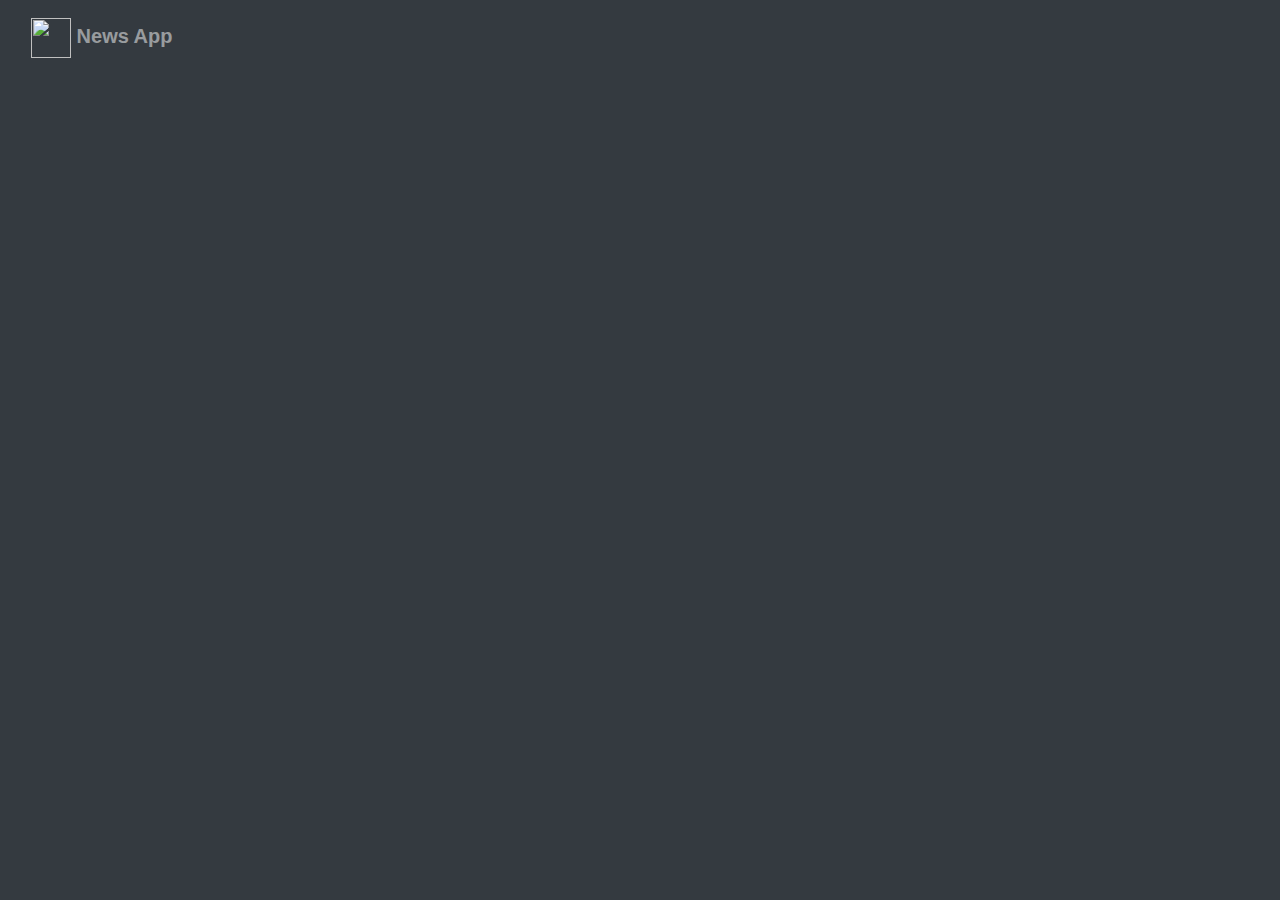
==== news.html @ 12708835 "Add files via upload" ====
<!DOCTYPE html>
<html lang="en">
<head>
  <title>Project</title>
  <meta charset="utf-8">
  <meta name="viewport" content="width=device-width, initial-scale=1">
  <link rel="stylesheet" href="https://maxcdn.bootstrapcdn.com/bootstrap/4.3.1/css/bootstrap.min.css">
  <script src="https://ajax.googleapis.com/ajax/libs/jquery/3.4.1/jquery.min.js"></script>
  <script src="https://cdnjs.cloudflare.com/ajax/libs/popper.js/1.14.7/umd/popper.min.js"></script>
  <script src="https://maxcdn.bootstrapcdn.com/bootstrap/4.3.1/js/bootstrap.min.js"></script>
  <script src="https://kit.fontawesome.com/3b666215d3.js" crossorigin="anonymous"></script>
  <script src="aditya.js"></script>
</head>
<body class="bg-dark" onload="getNews()">

    <nav class="navbar navbar-expand-md navbar-dark bg-dark fixed-top">
        <div class="container-fluid">
          <!--Name and logo of my brand-->
            <a class="navbar-brand"> <img src=".\images\logo.png" width="40px" height="40px">
              <span class="navbar-text"><b>News App </b></span> </a>
     
        <!--List of items in navbar-->
        <ul class="navbar-nav">
         
          <li class="navbar-item">
              <a class="nav-link" href="index.html"></a>
          </li>
  
        </ul>
        </div>
      </nav>
<div class="justify-content-center d-flex"><img class="p-5" id="loading" src="public/4.gif"></div>
    <div class="container mt-5">
        <div id="news" class="row"></div>
    </div>
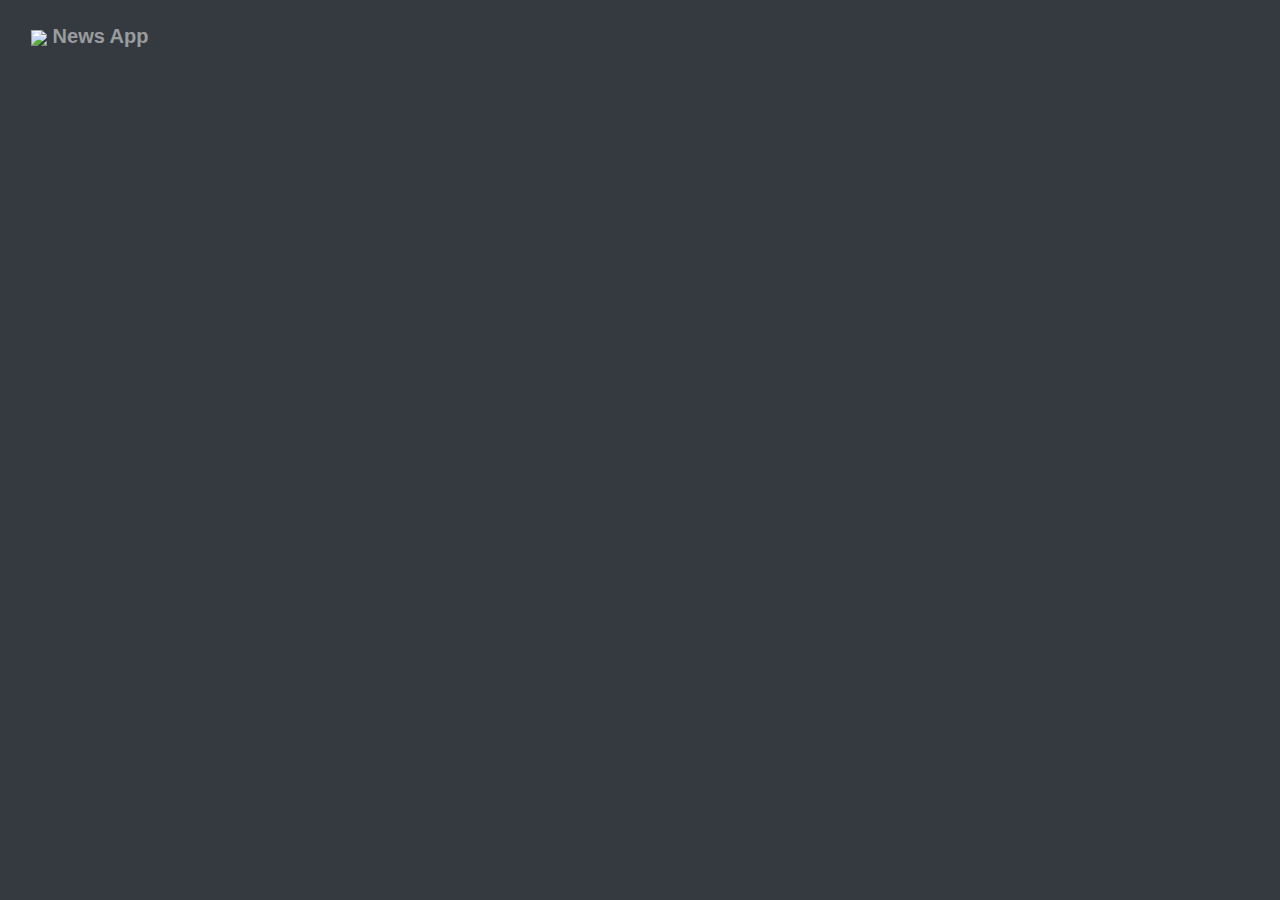
==== commit 56b3dbd8: "Update news.html" ====
--- a/news.html
+++ b/news.html
@@ -16,7 +16,7 @@
     <nav class="navbar navbar-expand-md navbar-dark bg-dark fixed-top">
         <div class="container-fluid">
           <!--Name and logo of my brand-->
-            <a class="navbar-brand"> <img src=".\images\logo.png" width="40px" height="40px">
+            <a class="navbar-brand"> <img src=".\logo.png" ".width="40px" height="40px">
               <span class="navbar-text"><b>News App </b></span> </a>
      
         <!--List of items in navbar-->
